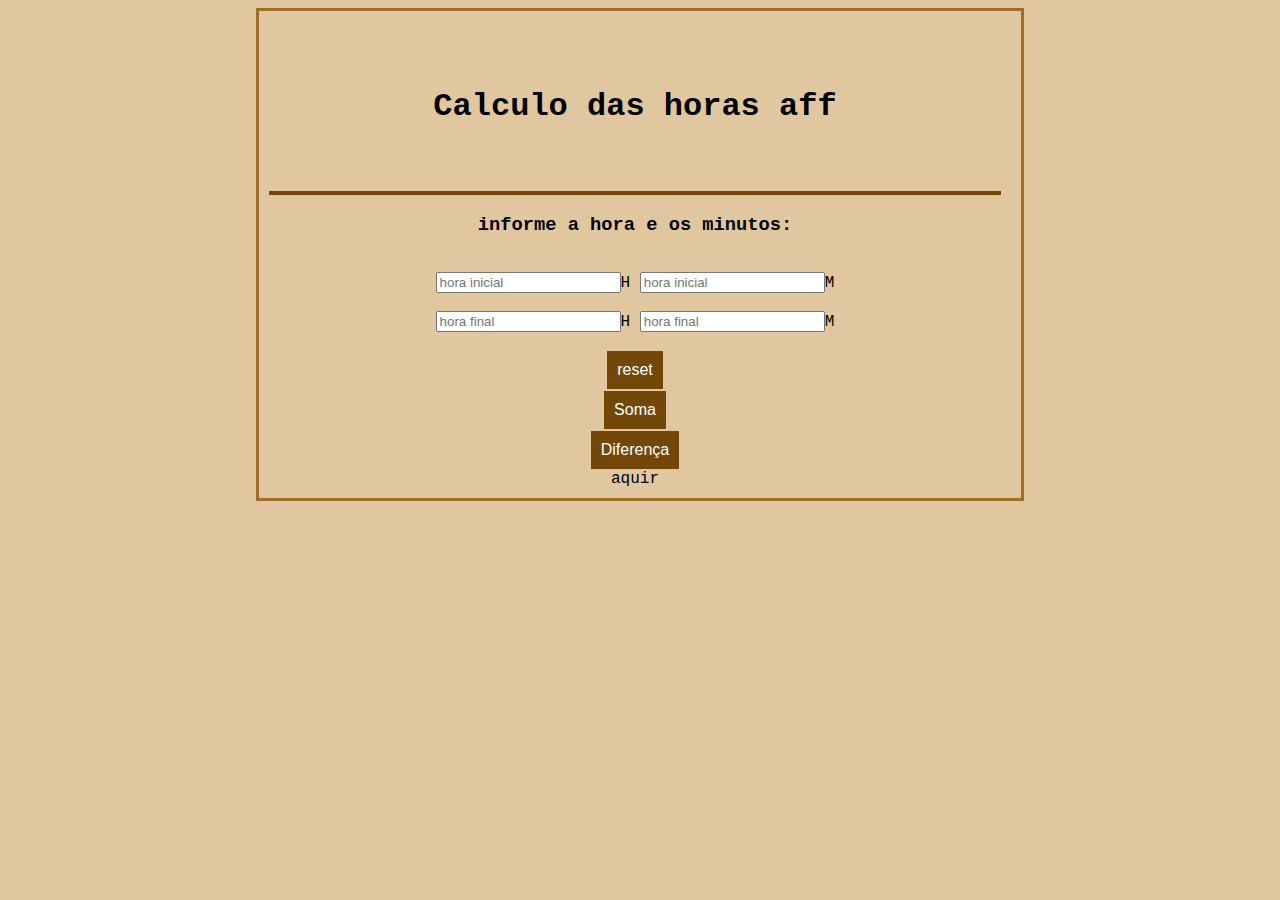
==== DSV1309/calcHora.html @ f3cae3f7 "Add files via upload" ====
<!DOCTYPE html>
<html lang="en">

<head>
    <meta charset="UTF-8">
    <link href="https://cdn.jsdelivr.net/npm/bootstrap@5.1.0/dist/css/bootstrap.min.css" F rel="stylesheet"
        integrity="sha384-KyZXEAg3QhqLMpG8r+8fhAXLRk2vvoC2f3B09zVXn8CA5QIVfZOJ3BCsw2P0p/We" crossorigin="anonymous">
    <meta http-equiv="X-UA-Compatible" content="IE=edge">
    <meta name="viewport" content="width=device-width, initial-scale=1.0">
    <style type="text/css">
        body {
            background-color: #d8b784c7;
            background-position-x: center;
            margin-left: 20%;
            margin-right: 20%;
            border: 3px solid rgba(155, 99, 26, 0.904);
            padding: 20px 20px 10px 10px;
            font-family: courier, arial, helvetica;
        }

        button {
            background-color: #724707;
            border: none;
            color: white;
            padding: 10px 10px;
            text-align: center;
            text-decoration: none;
            display: inline-block;
            font-size: 16px;
            margin: 1px 1px;
            cursor: pointer;
        }

        hr {
            height: 4px;
            color: #724707;
            background-color: #724707;
            border: none;
        }
    </style>
    <title>Document</title>
</head>

<body>
    <center>
        <br><br>
        <h1>Calculo das horas aff</h1>
        <br><br>
        <hr>
        <h3>informe a hora e os minutos:</h3>
        <br>
        <input id="h1" type="Number" placeholder="hora inicial">H
        <input id="m1" type="Number" placeholder="hora inicial">M<br><br>
        <input id="h2" type="Number" placeholder="hora final">H
        <input id="m2" type="Number" placeholder="hora final">M<br><br>
        <div class="container-fluid">
            <div class="row">
                <div class="col-md-4">
                    <button onclick="reset()">reset </button>
                </div>
                <div class="col-md-4">
                    <button onclick="soma()">Soma</button>
                </div>
                <div class="col-md-4">
                    <button onclick="diferenca()">Diferença</button>

                </div>
            </div>
        </div>

        <div id="div">aquir</div>
    </center>
</body>

</html>
<script>
    var hf = Number, mf = Number
    var adcVh =  Number, adcVm =  Number
    function diferenca() {
        var vh1 = Number(document.getElementById("h1").value), vh2 = Number(document.getElementById("h2").value)
        var vm1 = Number(document.getElementById("m1").value), vm2 = Number(document.getElementById("m2").value)

        if (vh1 <= vh2) {
            hf = vh2 - vh1
            mf = vm2 - vm1
            if(vh1==vh2){
                if(vm2<vm1){
                    mf=vm1 - vm2
                }
            }
        } else {
            hf = vh1 - vh2
            mf = vm1 - vm2
        }

        while (mf < 0) {
            mf += 60
            hf--
        }
        while (mf >= 60) {

            mf = mf - 60
            hf ++
            mf = mf
        }
        document.getElementById("div").innerHTML = hf + "h " + mf + "m"
    }
    function soma() {
        var vh1 = Number(document.getElementById("h1").value), vh2 = Number(document.getElementById("h2").value)
        var vm1 = Number(document.getElementById("m1").value), vm2 = Number(document.getElementById("m2").value)

        hf = vh1 + vh2
        mf = vm1 + vm2
        if (mf >= 60) {
            while (mf >= 60) {
                mf = mf - 60
                adcVh++
            }
            hf = hf + adcVh
            mf = mf
        }
        document.getElementById("div").innerHTML = hf + "h " + mf + "m"
    }

    function reset() {
        document.getElementById("h1").value = null
        document.getElementById("h1").value = null
        document.getElementById("m1").value = null
        document.getElementById("m2").value = null
        hf = null
        mf = null
        adcVh = null


    }






</script>
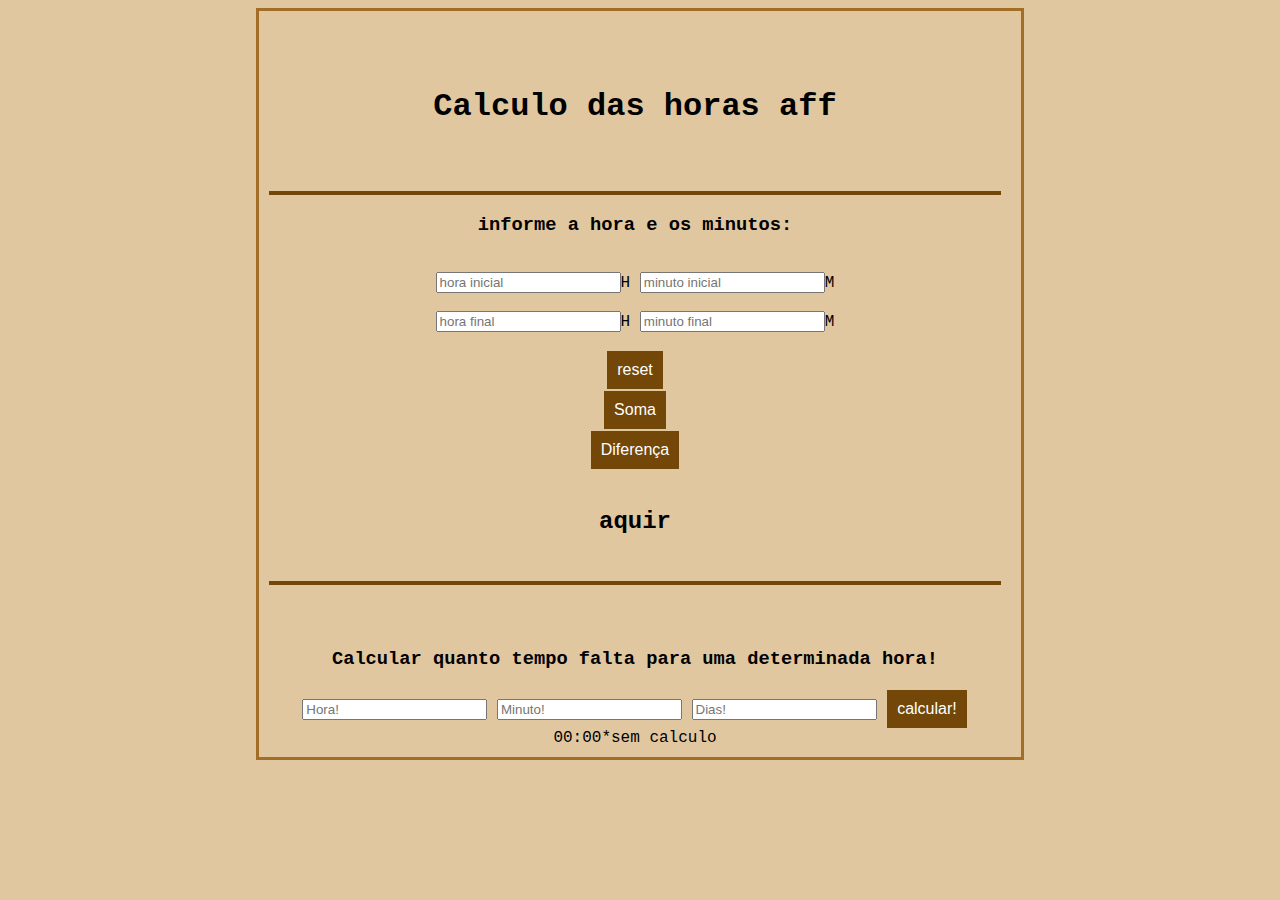
==== commit 5cd95bde: "Add files via upload" ====
--- a/DSV1309/calcHora.html
+++ b/DSV1309/calcHora.html
@@ -50,9 +50,9 @@
         <h3>informe a hora e os minutos:</h3>
         <br>
         <input id="h1" type="Number" placeholder="hora inicial">H
-        <input id="m1" type="Number" placeholder="hora inicial">M<br><br>
+        <input id="m1" type="Number" placeholder="minuto inicial">M<br><br>
         <input id="h2" type="Number" placeholder="hora final">H
-        <input id="m2" type="Number" placeholder="hora final">M<br><br>
+        <input id="m2" type="Number" placeholder="minuto final">M<br><br>
         <div class="container-fluid">
             <div class="row">
                 <div class="col-md-4">
@@ -67,15 +67,25 @@
                 </div>
             </div>
         </div>
-
-        <div id="div">aquir</div>
+        <br>
+        <h2>
+            <div id="div">aquir</div>
+        </h2>
+        <br>
+        <hr><br><br>
+        <h3>Calcular quanto tempo falta para uma determinada hora! </h3>
+        <input id="h" type="Number" placeholder="Hora!">
+        <input id="m" type="Number" placeholder="Minuto!">
+        <input id="d" type="Number" placeholder="Dias!">
+        <button onclick="ai()">calcular!</button>
+        <div id="tp">00:00*sem calculo</div>
     </center>
 </body>
 
 </html>
 <script>
     var hf = Number, mf = Number
-    var adcVh =  Number, adcVm =  Number
+    var adcVh = Number, adcVm = Number
     function diferenca() {
         var vh1 = Number(document.getElementById("h1").value), vh2 = Number(document.getElementById("h2").value)
         var vm1 = Number(document.getElementById("m1").value), vm2 = Number(document.getElementById("m2").value)
@@ -83,9 +93,9 @@
         if (vh1 <= vh2) {
             hf = vh2 - vh1
             mf = vm2 - vm1
-            if(vh1==vh2){
-                if(vm2<vm1){
-                    mf=vm1 - vm2
+            if (vh1 == vh2) {
+                if (vm2 < vm1) {
+                    mf = vm1 - vm2
                 }
             }
         } else {
@@ -100,10 +110,17 @@
         while (mf >= 60) {
 
             mf = mf - 60
-            hf ++
+            hf++
             mf = mf
         }
-        document.getElementById("div").innerHTML = hf + "h " + mf + "m"
+        //impressao
+        if (hf < 10) {
+            hf = "0" + hf
+        }
+        if (mf < 10) {
+            mf = "0" + mf
+        }
+        document.getElementById("div").innerHTML = hf + ":" + mf
     }
     function soma() {
         var vh1 = Number(document.getElementById("h1").value), vh2 = Number(document.getElementById("h2").value)
@@ -119,7 +136,53 @@
             hf = hf + adcVh
             mf = mf
         }
-        document.getElementById("div").innerHTML = hf + "h " + mf + "m"
+
+        //impressao
+        if (hf < 10) {
+            hf = "0" + hf
+        }
+        if (mf < 10) {
+            mf = "0" + mf
+        }
+        document.getElementById("div").innerHTML = hf + ":" + mf
+    }
+
+
+    function ai() {
+        var hora = Number(document.getElementById("h").value)
+        var minutos = Number(document.getElementById("m").value)
+        var dias = Number(document.getElementById("d").value)
+        var quanthora = Number(quanthora)
+        if (hora > 23 || hora < 0 || minutos > 59 || minutos < 0) {
+            stop;
+            alert("Você digitou algum numero errado")
+            reset();
+        } else if (hora === null) {
+            hora = 0
+        }
+        var data = new Date()
+        var horesagora = data.getHours()
+        var minutosagora = data.getMinutes()
+        var minutostotal = minutos = minutosagora
+        var horasmais = 0
+        var horaini = hora
+        var minutoini = minutos
+        for (var i = 0; i < dias; i++) {
+            hora = hora + 24
+        }
+        if (minutoini < 10) {
+            minutoini = "" + minutoini
+        }
+        if (minutostotal < 0) {
+            horasmais--
+            minutostotal = minutostotal + 60
+        }
+        if (hora < horasagora) {
+            hora = hora + 24
+        }
+        var horastotal = (hora - horasagore) + horasmais
+        var imprimir = horastotal + ":" + minutostotal
+        document.getElementById("tp").innerHTML = imprimir
     }
 
     function reset() {
@@ -132,11 +195,4 @@
         adcVh = null
 
 
-    }
-
-
-
-
-
-
-</script>+    }